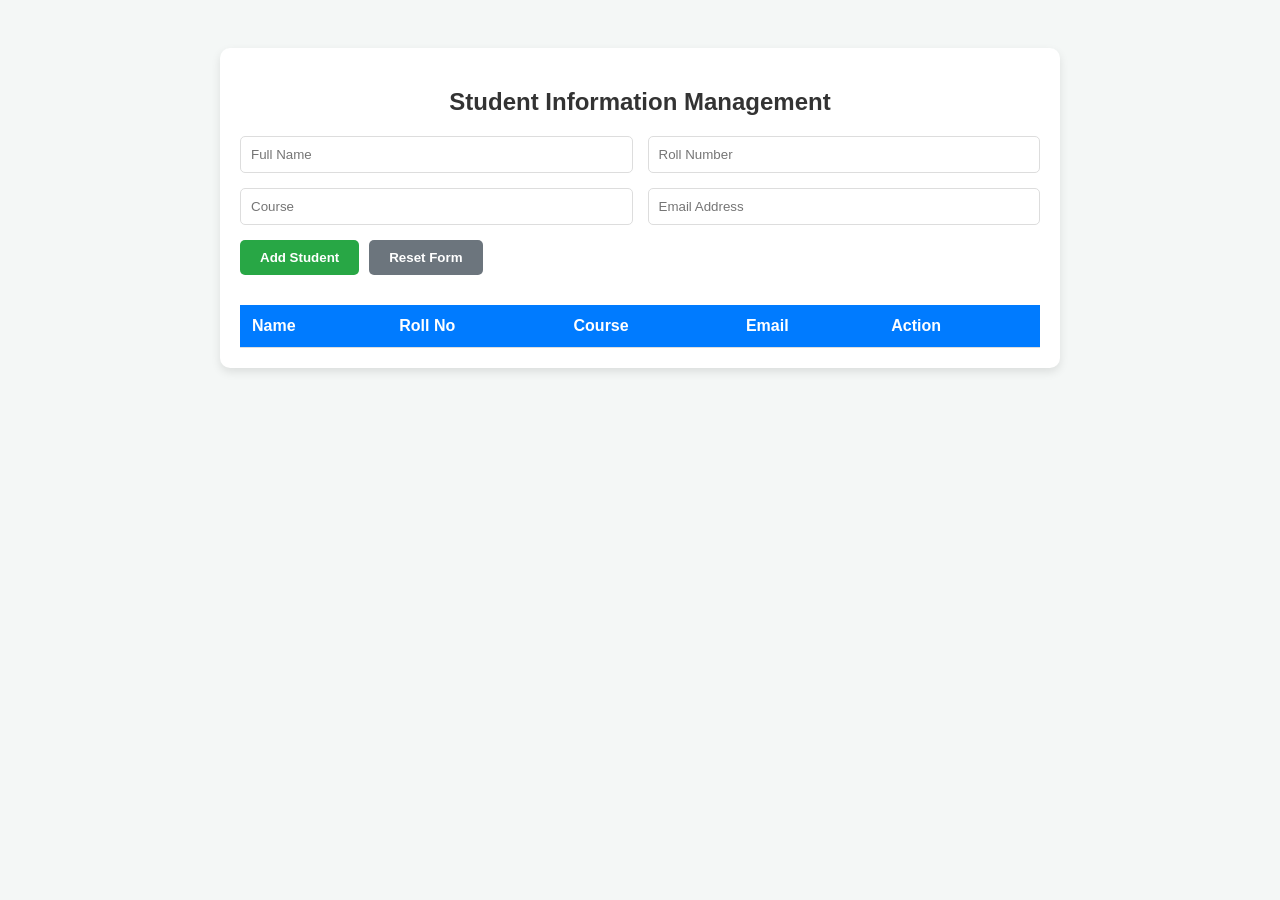
==== minorproject2/index.html @ 8d8c4880 "Add files via upload" ====
<!DOCTYPE html>
<html lang="en">
<head>
    <meta charset="UTF-8">
    <meta name="viewport" content="width=device-width, initial-scale=1.0">
    <title>Student Management System</title>
    <link rel="stylesheet" href="style.css">
</head>
<body>

    <div class="container">
        <h2>Student Information Management</h2>
        
        <div class="form-wrapper">
            <form id="studentForm">
                <input type="text" id="name" placeholder="Full Name" required>
                <input type="text" id="rollNo" placeholder="Roll Number" required>
                <input type="text" id="course" placeholder="Course" required>
                <input type="email" id="email" placeholder="Email Address" required>
                <div class="button-group">
                    <button type="submit" id="addBtn">Add Student</button>
                    <button type="button" id="resetBtn">Reset Form</button>
                </div>
            </form>
        </div>

        <table id="studentTable">
            <thead>
                <tr>
                    <th>Name</th>
                    <th>Roll No</th>
                    <th>Course</th>
                    <th>Email</th>
                    <th>Action</th>
                </tr>
            </thead>
            <tbody id="tableBody">
                </tbody>
        </table>
    </div>

    <script src="script.js"></script>
</body>
</html>
---- minorproject2/style.css ----
/* style.css */
body {
    font-family: Arial, sans-serif;
    background-color: #f4f7f6;
    display: flex;
    justify-content: center;
    padding: 40px;
}

.container {
    width: 100%;
    max-width: 800px;
    background: white;
    padding: 20px;
    border-radius: 10px;
    box-shadow: 0px 4px 10px rgba(0,0,0,0.1);
}

h2 { text-align: center; margin-bottom: 20px; color: #333; }

.form-wrapper { margin-bottom: 30px; }

form {
    display: grid;
    grid-template-columns: 1fr 1fr;
    gap: 15px;
}

input {
    padding: 10px;
    border: 1px solid #ddd;
    border-radius: 5px;
}

.button-group {
    grid-column: span 2;
    display: flex;
    gap: 10px;
}

button {
    padding: 10px 20px;
    border: none;
    cursor: pointer;
    border-radius: 5px;
    font-weight: bold;
}

#addBtn { background: #28a745; color: white; }
#resetBtn { background: #6c757d; color: white; }

table {
    width: 100%;
    border-collapse: collapse;
    margin-top: 20px;
}

th, td {
    padding: 12px;
    border-bottom: 1px solid #ddd;
    text-align: left;
}

th { background-color: #007bff; color: white; }

.delete-btn {
    background: #dc3545;
    color: white;
    padding: 5px 10px;
    font-size: 12px;
}
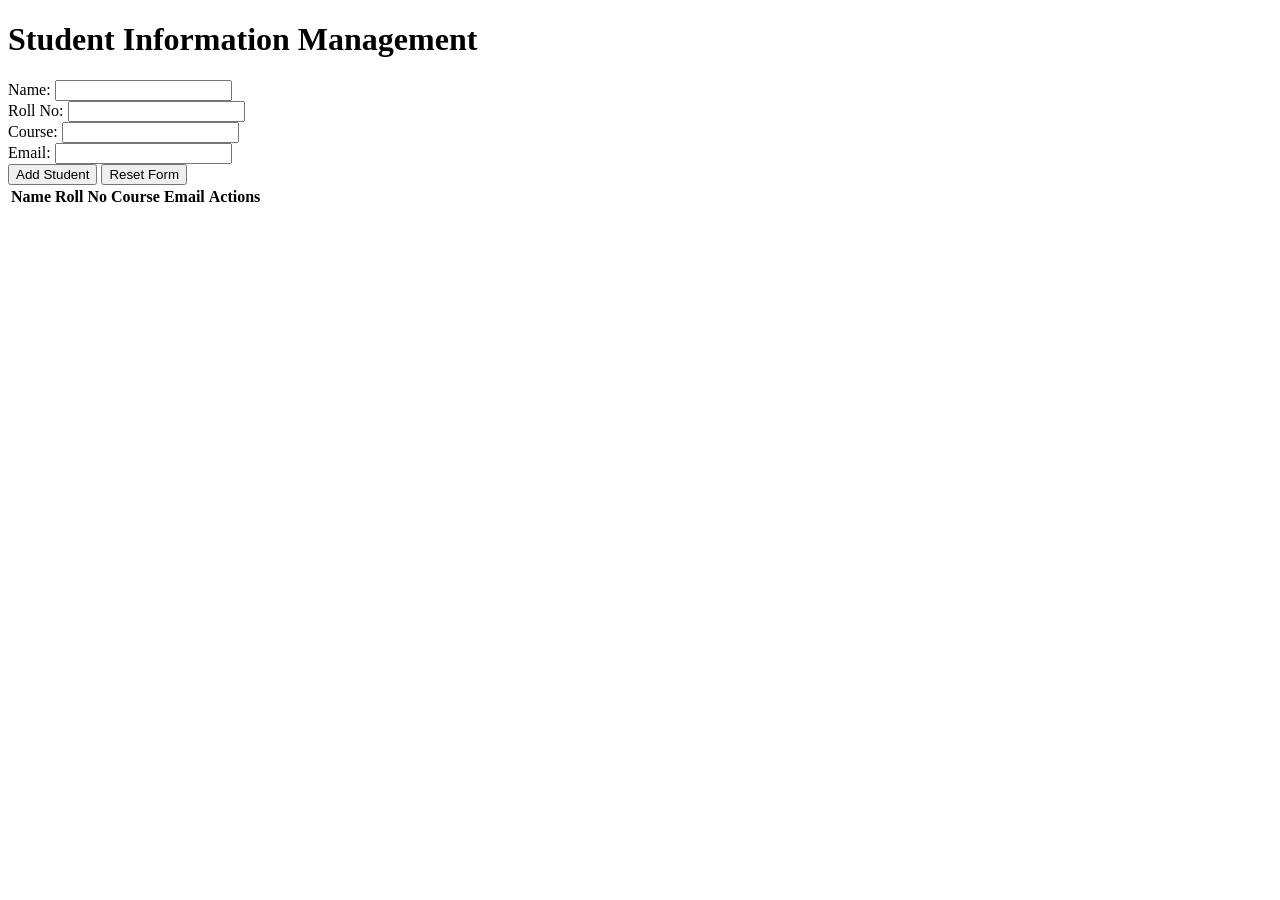
==== commit 393f4c28: "Update index.html" ====
--- a/minorproject2/index.html
+++ b/minorproject2/index.html
@@ -3,27 +3,40 @@
 <head>
     <meta charset="UTF-8">
     <meta name="viewport" content="width=device-width, initial-scale=1.0">
-    <title>Student Management System</title>
-    <link rel="stylesheet" href="style.css">
+    <title>Student Information Management</title>
+    <link rel="stylesheet" href="styles.css">
 </head>
 <body>
-
     <div class="container">
-        <h2>Student Information Management</h2>
+        <h1>Student Information Management</h1>
         
-        <div class="form-wrapper">
-            <form id="studentForm">
-                <input type="text" id="name" placeholder="Full Name" required>
-                <input type="text" id="rollNo" placeholder="Roll Number" required>
-                <input type="text" id="course" placeholder="Course" required>
-                <input type="email" id="email" placeholder="Email Address" required>
-                <div class="button-group">
-                    <button type="submit" id="addBtn">Add Student</button>
-                    <button type="button" id="resetBtn">Reset Form</button>
-                </div>
-            </form>
-        </div>
-
+        <form id="studentForm">
+            <div class="form-group">
+                <label for="name">Name:</label>
+                <input type="text" id="name" name="name" required>
+            </div>
+            
+            <div class="form-group">
+                <label for="rollNo">Roll No:</label>
+                <input type="text" id="rollNo" name="rollNo" required>
+            </div>
+            
+            <div class="form-group">
+                <label for="course">Course:</label>
+                <input type="text" id="course" name="course" required>
+            </div>
+            
+            <div class="form-group">
+                <label for="email">Email:</label>
+                <input type="email" id="email" name="email" required>
+            </div>
+            
+            <div class="form-buttons">
+                <button type="submit" id="submitBtn">Add Student</button>
+                <button type="button" id="resetBtn">Reset Form</button>
+            </div>
+        </form>
+        
         <table id="studentTable">
             <thead>
                 <tr>
@@ -31,14 +44,15 @@
                     <th>Roll No</th>
                     <th>Course</th>
                     <th>Email</th>
-                    <th>Action</th>
+                    <th>Actions</th>
                 </tr>
             </thead>
-            <tbody id="tableBody">
-                </tbody>
+            <tbody id="studentTableBody">
+                <!-- Student records will be added here -->
+            </tbody>
         </table>
     </div>
-
+    
     <script src="script.js"></script>
 </body>
-</html>+</html>
